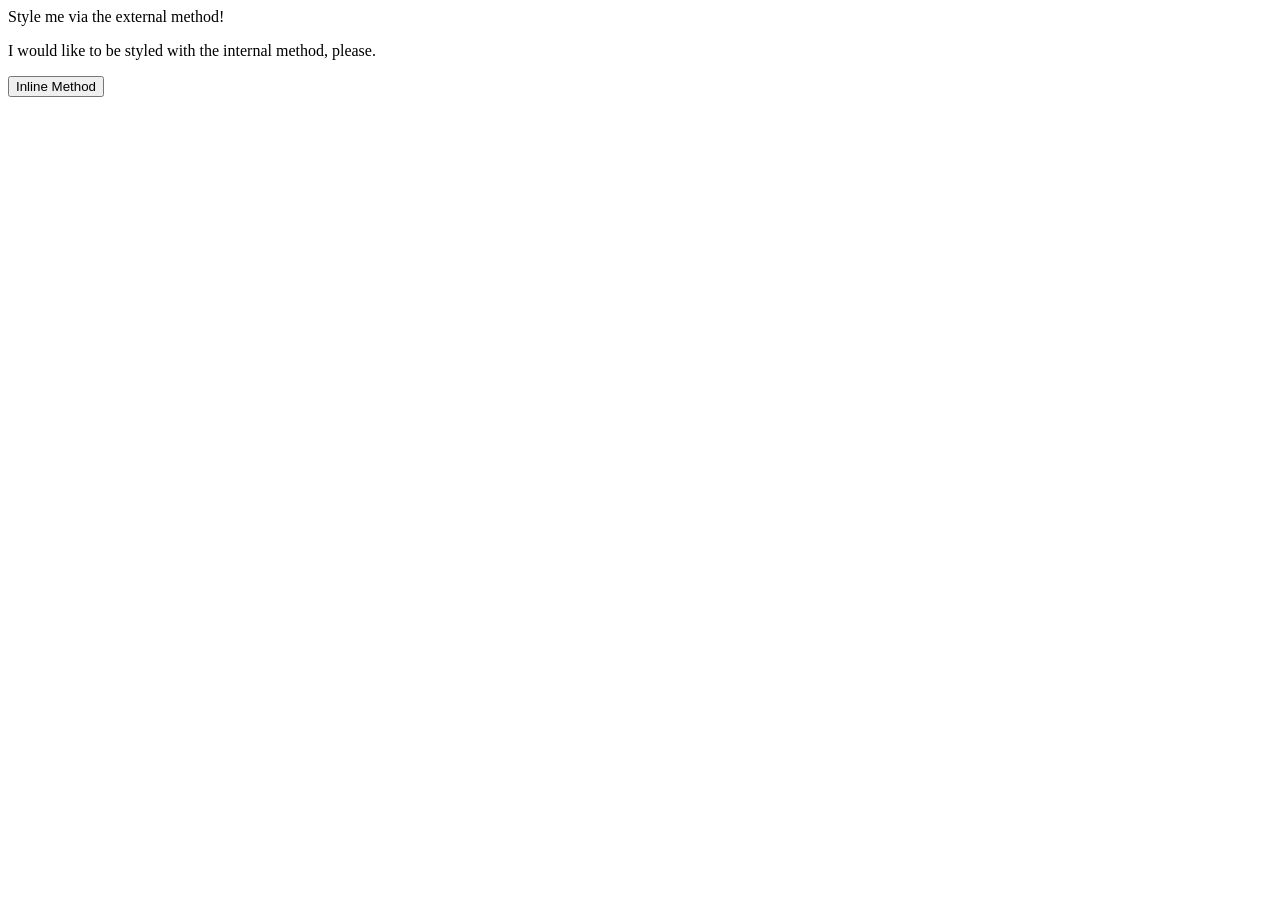
==== foundations/intro-to-css/01-css-methods/index.html @ b4c44c88 "Add the style file and a class to the div Add the link to the style.css file and the "external-metho" ====
<!doctype html>
<html lang="en">
  <head>
    <meta charset="UTF-8" />
    <meta http-equiv="X-UA-Compatible" content="IE=edge" />
    <meta name="viewport" content="width=device-width, initial-scale=1.0" />
    <link rel="stylesheet" href="style.css" />
    <title>Methods for Adding CSS</title>
  </head>
  <body>
    <div class="external-method">Style me via the external method!</div>
    <p>I would like to be styled with the internal method, please.</p>
    <button>Inline Method</button>
  </body>
</html>
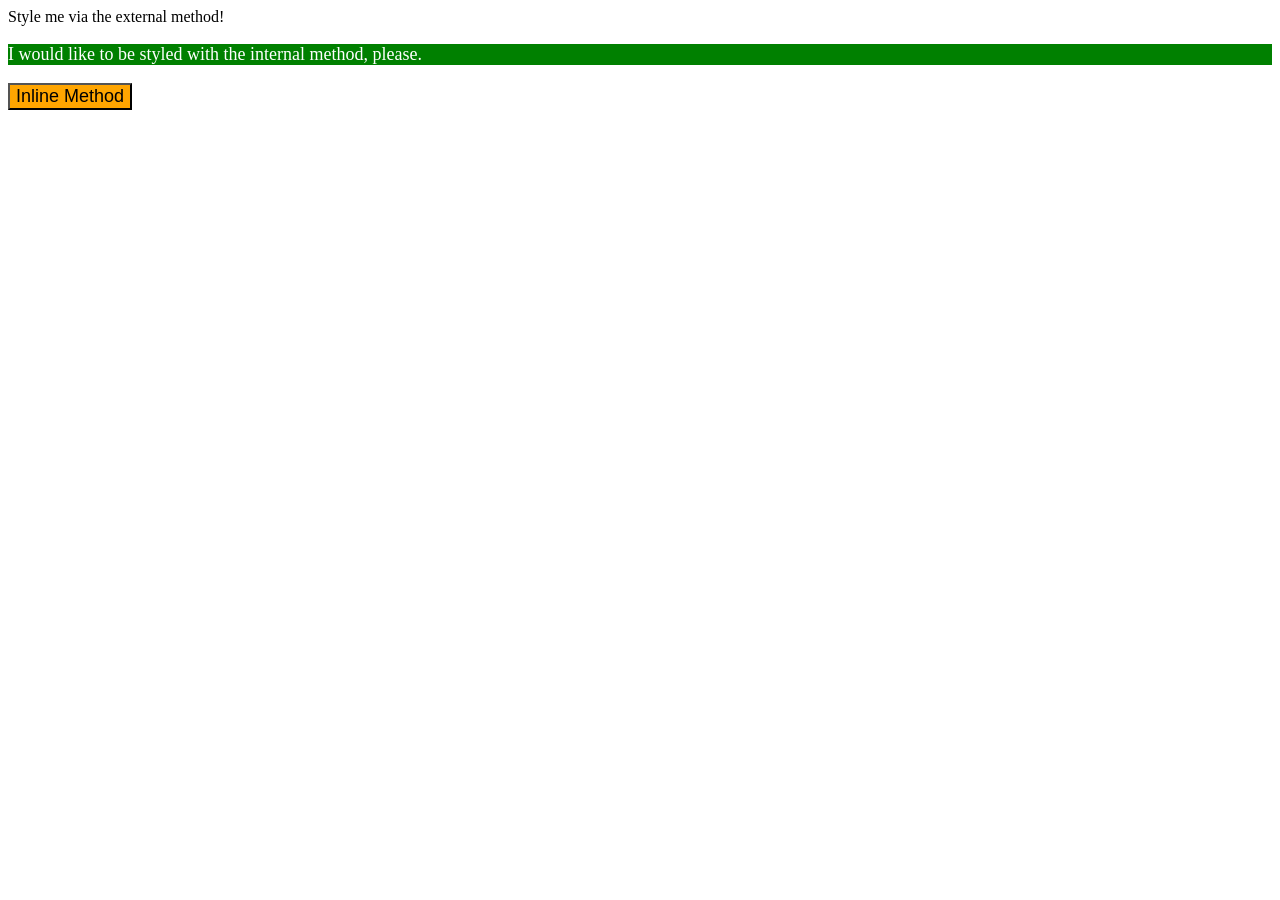
==== commit a7fd1087: "Add internal style method and inline method The internal style method was added to the '<p>' element" ====
--- a/foundations/intro-to-css/01-css-methods/index.html
+++ b/foundations/intro-to-css/01-css-methods/index.html
@@ -9,7 +9,18 @@
   </head>
   <body>
     <div class="external-method">Style me via the external method!</div>
+
     <p>I would like to be styled with the internal method, please.</p>
-    <button>Inline Method</button>
+    <style>
+      p {
+        background-color: green;
+        color: white;
+        font-size: 18px;
+      }
+    </style>
+
+    <button style="background-color: orange; font-size: 18px">
+      Inline Method
+    </button>
   </body>
-</html>+</html>
